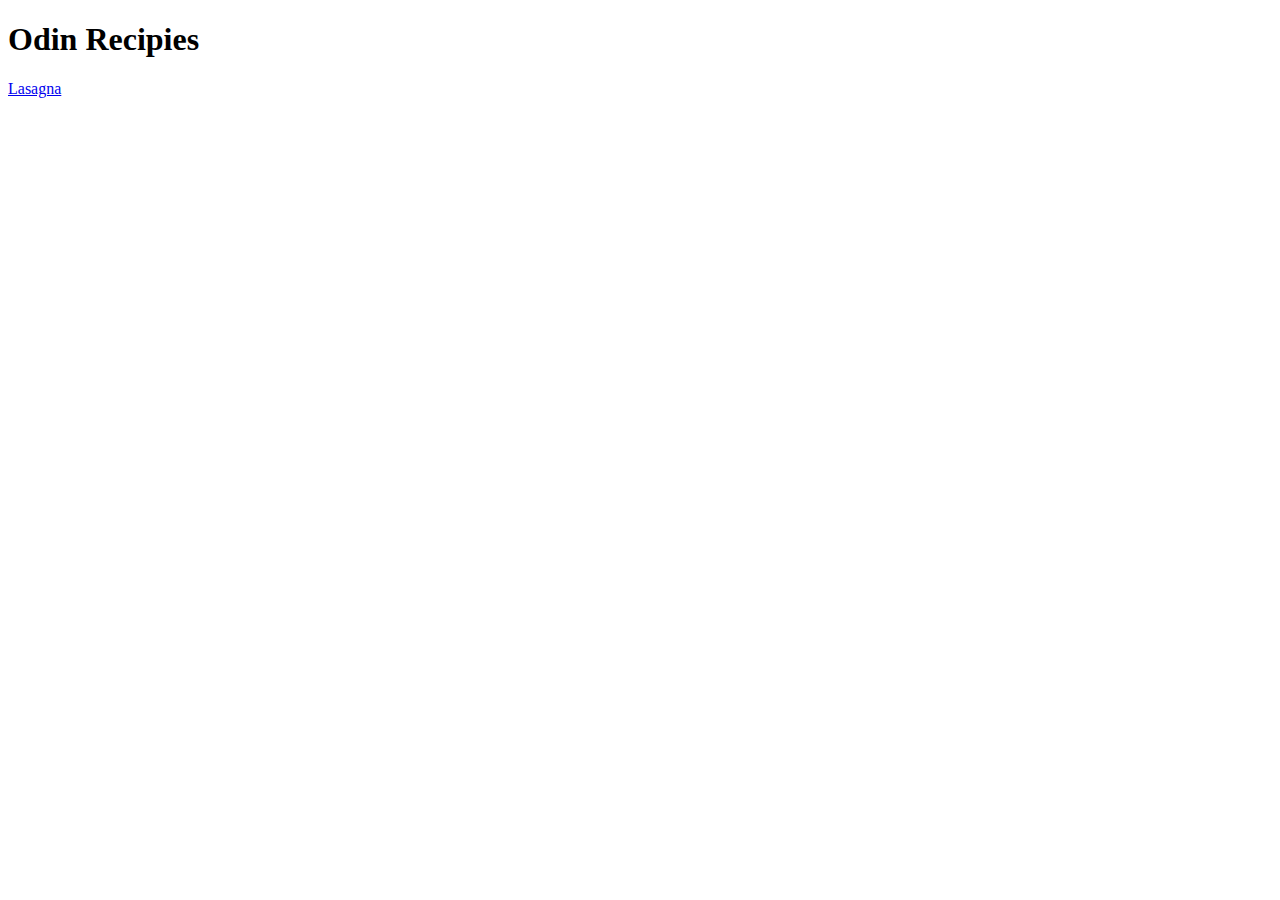
==== index.html @ 03f88c3c "Initialize the Odin Recipe Project" ====
<!DOCTYPE html>
<html lang="en">
<head>
    <meta charset="UTF-8">
    <meta http-equiv="X-UA-Compatible" content="IE=edge">
    <meta name="viewport" content="width=device-width, initial-scale=1.0">
    <title>Document</title>
</head>
<body>
    <h1>Odin Recipies</h1>
    <p>
        <a href="recipes/lasagna.html">Lasagna</a>
    </p>
    
</body>
</html>
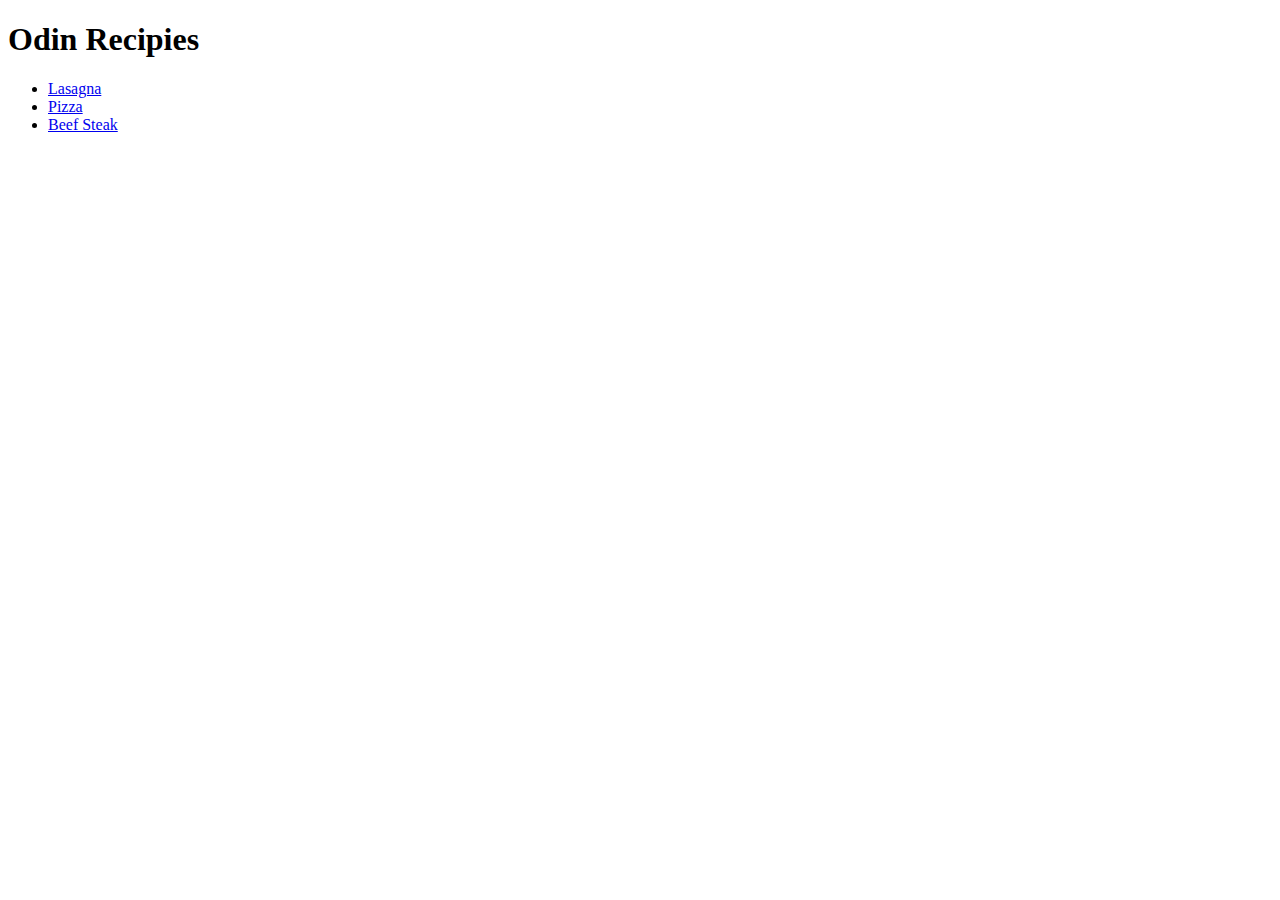
==== commit 24e7db12: "Add more receipes" ====
--- a/index.html
+++ b/index.html
@@ -8,9 +8,10 @@
 </head>
 <body>
     <h1>Odin Recipies</h1>
-    <p>
-        <a href="recipes/lasagna.html">Lasagna</a>
+    <ul>
+        <li> <a href="recipes/lasagna.html">Lasagna</a></li>
+        <li> <a href="recipes/pizza.html">Pizza</a></li>
+        <li> <a href="recipes/beef_steak.html">Beef Steak</a></li>
     </p>
-    
 </body>
 </html>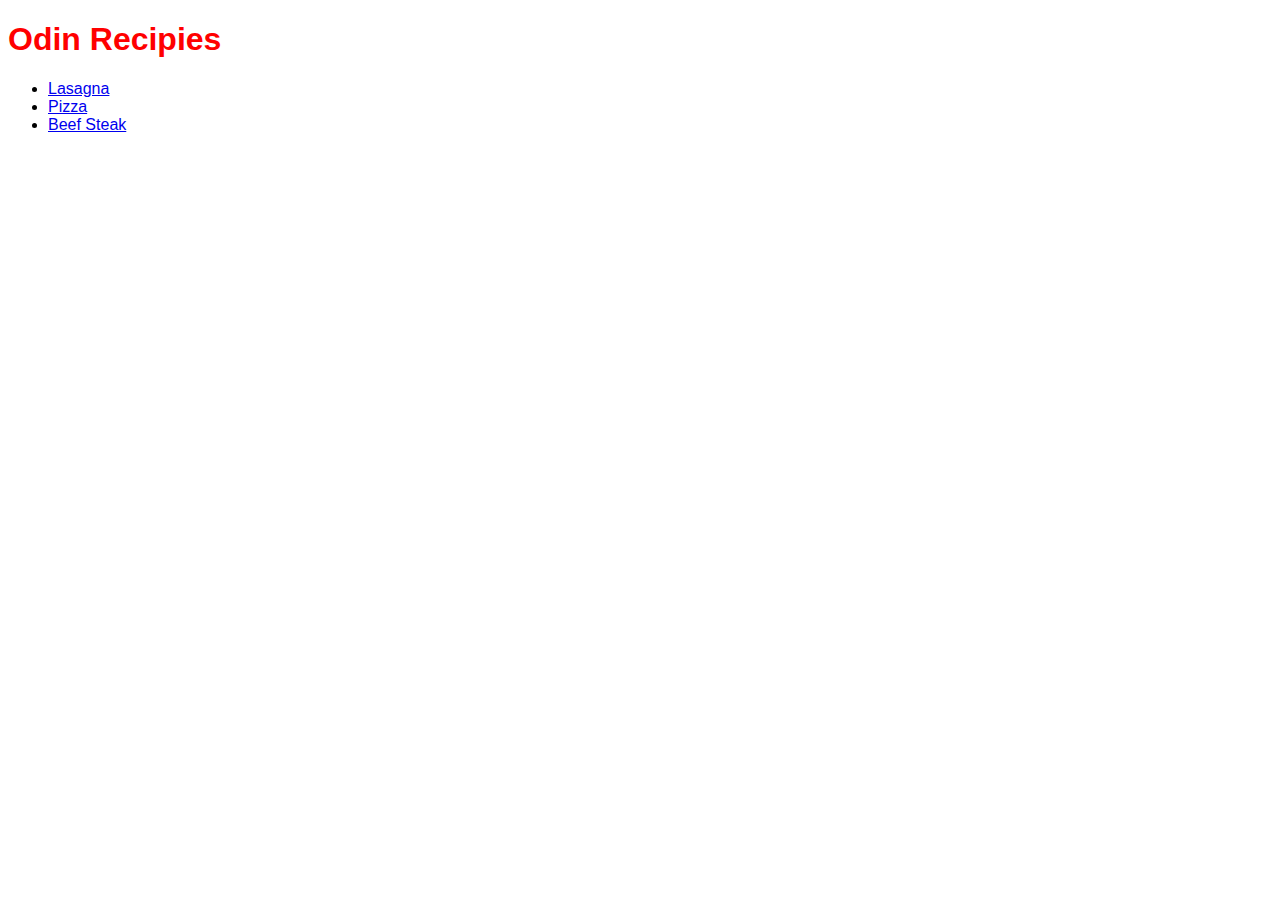
==== commit 3cb7a66e: "Added some css to files" ====
--- a/index.html
+++ b/index.html
@@ -4,10 +4,11 @@
     <meta charset="UTF-8">
     <meta http-equiv="X-UA-Compatible" content="IE=edge">
     <meta name="viewport" content="width=device-width, initial-scale=1.0">
-    <title>Document</title>
+    <title>Ali's Recipe Collection</title>
+    <link rel="stylesheet" href="styles.css">
 </head>
 <body>
-    <h1>Odin Recipies</h1>
+    <h1 class="title">Odin Recipies</h1>
     <ul>
         <li> <a href="recipes/lasagna.html">Lasagna</a></li>
         <li> <a href="recipes/pizza.html">Pizza</a></li>
--- a/styles.css
+++ b/styles.css
@@ -0,0 +1,26 @@
+* {
+    font-family: Helvetica, Arial, sans-serif;
+}
+
+img {
+    display: block;
+    margin-left: auto;
+    margin-right: auto;
+    width: 25%;
+}
+
+.title {
+    color:red;
+}
+
+.list {
+    font-size: 16px;
+}
+
+.ingredients {
+    color:blue
+}
+
+.method {
+    color:green
+}